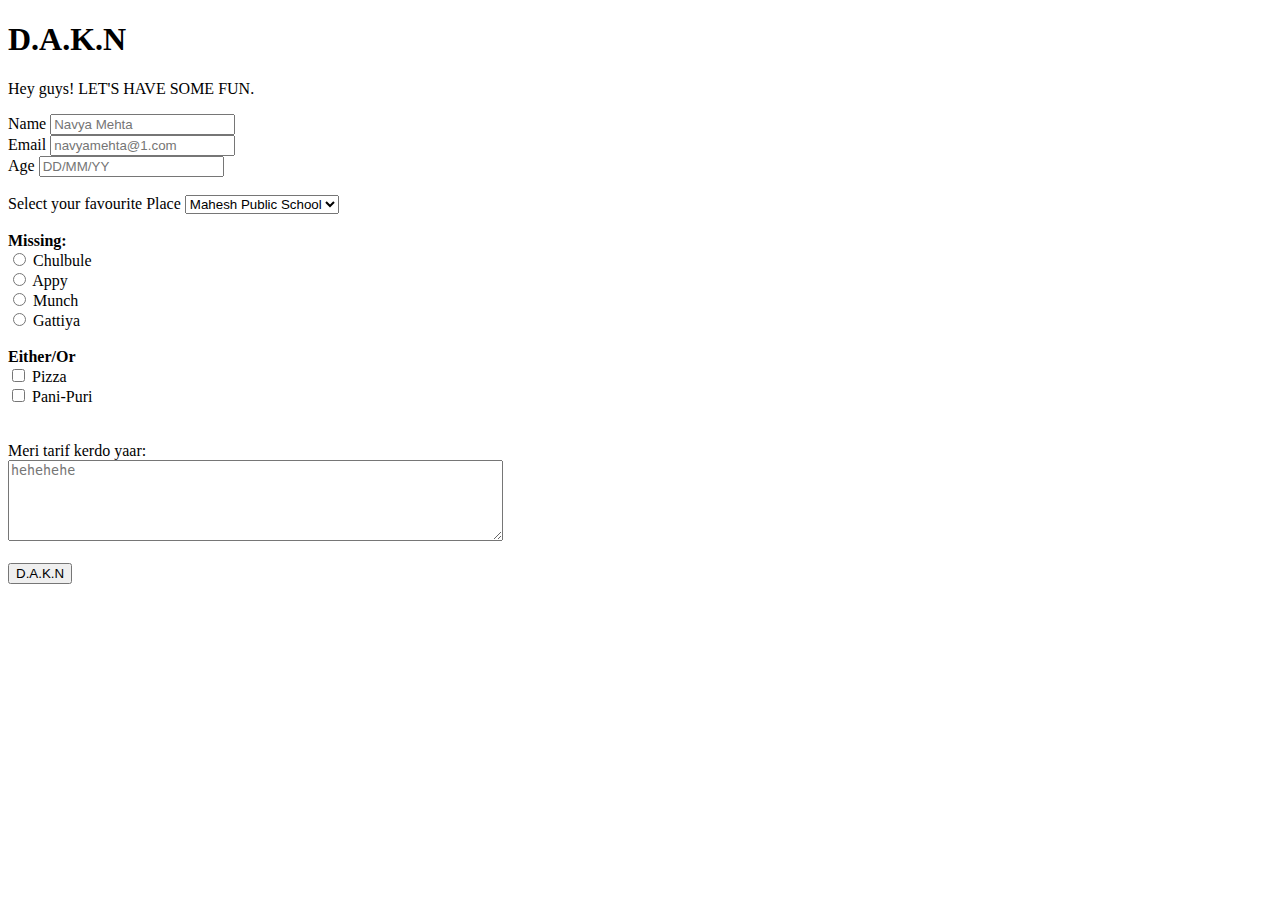
==== index.html @ a7dc181c "Rename survey form.html to index.html" ====
<!DOCTYPE html>
<html lang="en">


<head>
    <meta charset="UTF-8">
    <meta http-equiv="X-UA-Compatible" content="IE=edge">
    <meta name="viewport" content="width=device-width, initial-scale=1.0">
    <title>Document</title>
    <link href="C:\Users\pc\Desktop\Projects\projects of web des FCC\survey css.css" rel="stylesheet" type="text/css">
</head>

<body>
    <h1 id="title">D.A.K.N</h1>
    <p id="description">Hey guys! LET'S HAVE SOME FUN.
    </p>
    <form id="survey form">
        <lable for="name"> Name </lable>
        <input id="name" type="text" name="name" placeholder="Navya Mehta" required></input>
        <br>
        <lable for="email">Email</lable>
        <input id="email" type="email" name="email" placeholder="navyamehta@1.com" required></input>
        <br>
        <lable for="number">Age</lable>
        <input id="number" type="number" name="number" placeholder="DD/MM/YY" reduired></input>
        <br>
        <br>
        <lable for="dropdown" id="model" style="width: 90vm;">Select your favourite Place</lable>
        <select id="dropdown">
        <option value="Mahesh Public School"> Mahesh Public School </option>
        <option value="Apna ADDA"> Apna ADDA </option>
        <option value="Diya Ka Ghar"> Diya Ka Ghar </option>
        <option value="Rangoli"> Rangoli </option>
    </select>
        <br>
        <br>
        <lable for="Missing" id="Missing"> <b>Missing:</b></lable>
        <br>
        <input id="Missing" type="radio" name="food" value="Chulbule">
        <lable for="Missing"> Chulbule </lable>
        <br>
        <input id="Missing" type="radio" name="food" value="Appy">
        <lable for="Missing"> Appy </lable>
        <br>
        <input id="Missing" type="radio" name="food" value="Munch">
        <lable for="Missing"> Munch </lable>
        <br>
        <input id="Missing" type="radio" name="food" value="Gattiya">
        <lable for="Missing"> Gattiya </lable>
        <br>
        <br>
        <lable for="Either/Or"> <b>Either/Or</b></lable>
        <br>
        <input id="checkbox" type="checkbox" name="Either/Or" value="Pizza">
        <lable for="checkbox"> Pizza </lable>
        <br>
        <input id="checkbox" type="checkbox" name="Either/Or" value="Pani-Puri">
        <lable for="checkbox"> Pani-Puri </lable>
        <br>
        <br>
        <br>
        <lable id="textarea"> Meri tarif kerdo yaar: </lable>
        <br>

        <textarea id="textarea" name="Meri tarif kerdo yaar" placeholder="hehehehe" rows="5" cols="59.5"></textarea>
        <br>
        <br>
        <input id="submit" type="submit" value="D.A.K.N" class="submit-button">
        </div>










    </form>
</body>

</html>
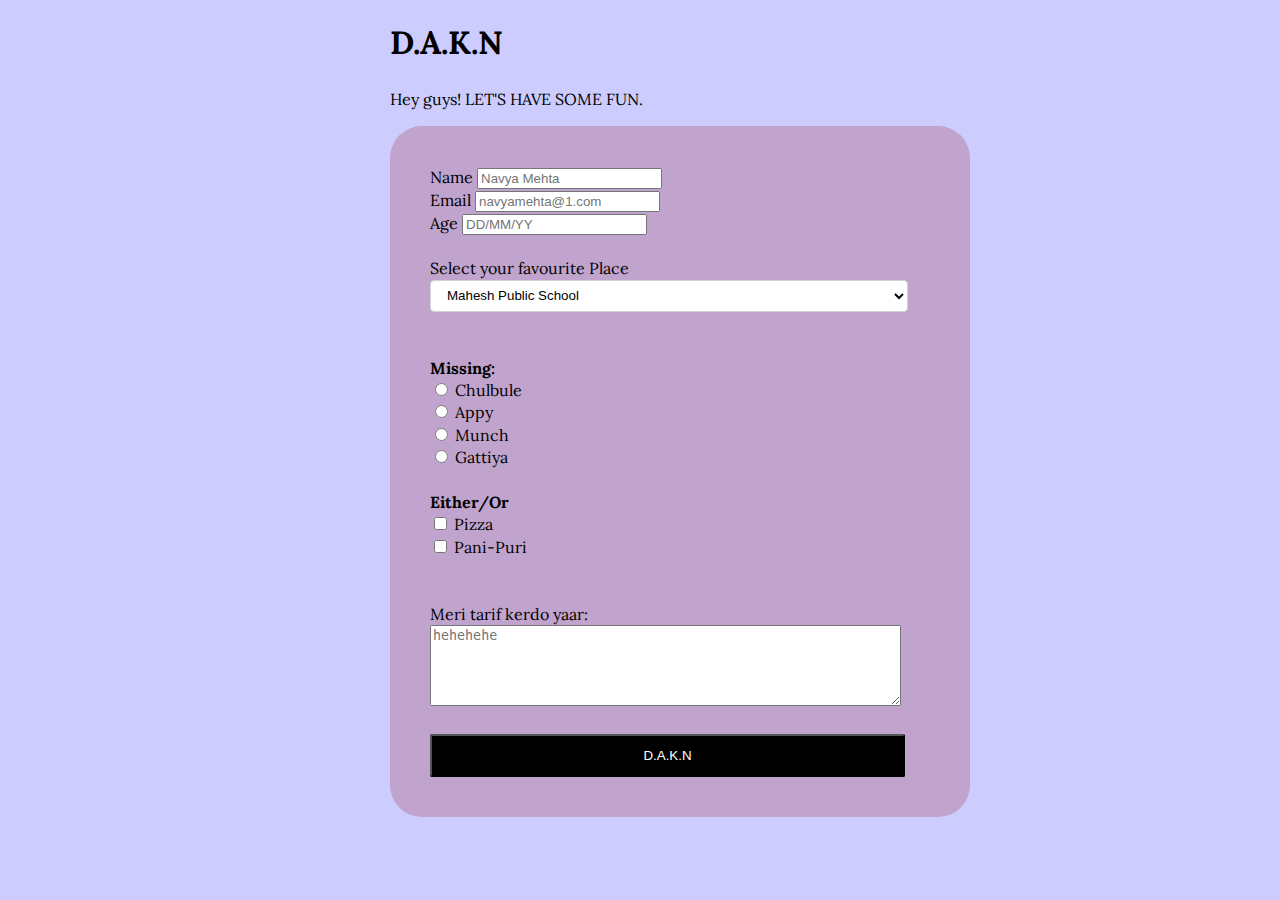
==== commit f4535195: "Update index.html" ====
--- a/index.html
+++ b/index.html
@@ -7,7 +7,7 @@
     <meta http-equiv="X-UA-Compatible" content="IE=edge">
     <meta name="viewport" content="width=device-width, initial-scale=1.0">
     <title>Document</title>
-    <link href="C:\Users\pc\Desktop\Projects\projects of web des FCC\survey css.css" rel="stylesheet" type="text/css">
+    <link href="style.css" rel="stylesheet" type="text/css">
 </head>
 
 <body>
--- a/style.css
+++ b/style.css
@@ -0,0 +1,63 @@
+@import url('https://fonts.googleapis.com/css2?family=EB+Garamond&family=Lobster&family=Lora&display=swap');
+body {
+    font-family: 'Lora';
+    line-height: 1.4;
+    background-color: #ccccff;
+    width: 500px;
+    margin: auto;
+}
+
+form {
+    background: rgb(147, 5, 5, 0.2);
+    padding: 2.5rem 2.5rem;
+    border-radius: 2rem;
+    width: 500px;
+    margin: auto;
+}
+
+.form-inputs {
+    display: block;
+    width: 90%;
+    height: 2rem;
+    padding: 0.25rem 0.75rem;
+    background-color: #fff;
+    border: 1px solid #ced4da;
+    border-radius: 0.25rem;
+}
+
+#dropdown {
+    display: block;
+    width: 95.5%;
+    height: 2rem;
+    padding: 0.25rem 0.75rem;
+    background-color: #fff;
+    border: 1px solid #ced4da;
+    border-radius: 0.25rem;
+}
+
+.input-headings {
+    margin: 0 auto 1.25rem auto;
+    padding: 0.25rem;
+}
+
+.submit-button {
+    width: 95%;
+    padding: 0.75rem;
+    background: black;
+    color: white;
+    border-radius: 2px;
+    cursor: pointer;
+    text-align: center;
+    margin: auto;
+}
+
+#textarea {
+    width: 93%
+}
+
+@media only screen and(max-width:800px) {
+    form {
+        width: 65%;
+        height: auto;
+    }
+}
